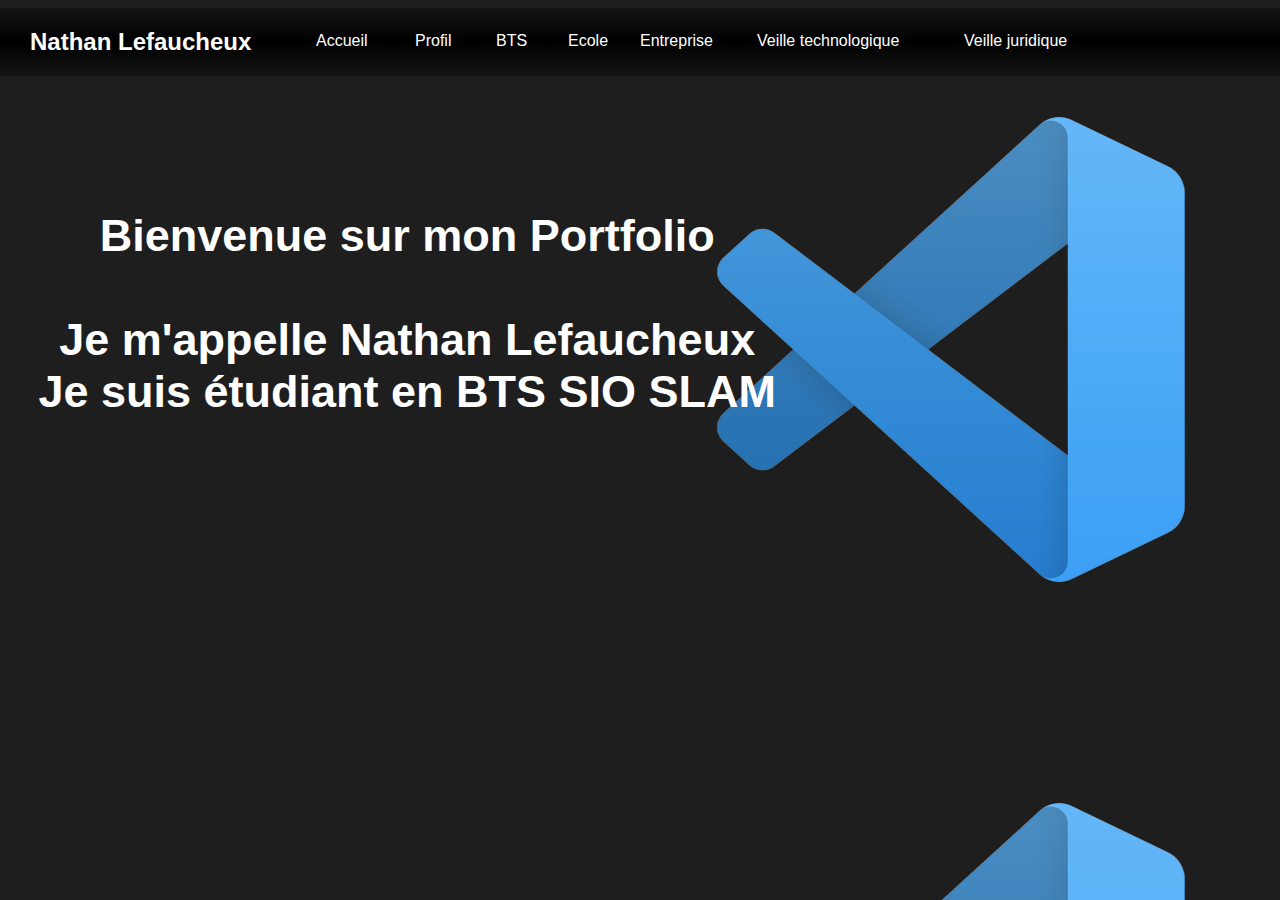
==== Accueil.html @ 4fb12aa1 "Add files via upload" ====
<!DOCTYPE html>
<html lang="en">
<head>
    <meta charset="UTF-8">
    <meta http-equiv="X-UA-Compatible" content="IE=edge">
    <meta name="viewport" content="width=device-width, initial-scale=1.0">
    <title>Accueil</title>
    <link rel="stylesheet" href="Accueil.css">
</head>
<header>
    <h2>Nathan Lefaucheux</h2>
    <div class="Liens">
    <a class="lien0" href="Accueil.html">Accueil</a>
    <a class="lien1" href="Profil.html">Profil</a>
    <a class="lien2" href="BTS.html">BTS</a>
    <a class="lien3" href="Ecole.html">Ecole</a>
    <a class="lien4" href="Entreprise.html">Entreprise</a>
    <a class="lien5" href="Veille tech.html">Veille technologique</a>
    <a class="lien6" href="Veille jur.html">Veille juridique</a>
    </div>
</header>
<body>
    <h1>
        Bienvenue sur mon Portfolio 
        <br>
        <br>
        Je m'appelle Nathan Lefaucheux
        <br>
        Je suis étudiant en BTS SIO SLAM
    </h1>
</body>


</html>
---- Accueil.css ----
body{
    height: 100%;
    width: 100%;
    background-image: url(vs-code-logo.png);
    font-family: 'Trebuchet MS', 'Lucida Sans Unicode', 'Lucida Grande', 'Lucida Sans', Arial, sans-serif;
}
header{
    display: flex;
    align-items: center;
    color: white;
    background: linear-gradient(rgb(20, 20, 20), rgb(0, 0, 0), rgb(20, 20, 20));
    position: absolute;
    left: 0px;
    width: 198vh;
    padding-left: 30px;
}
h1{
    text-align: center;
    position: absolute;
    top: 20%;
    left: 3%;
    color: white;
    font-size: 45px;
}
.lien0{
    position: absolute;
    left: 34vh;
    top: 0px;
    text-decoration: none;
    display: flex;
    color: white;
    background: linear-gradient(rgb(20, 20, 20), rgb(0, 0, 0), rgb(20, 20, 20));
    padding-left: 10px;
    padding-right: 10px;
    padding-top: 24px;
    padding-bottom: 25px;
}
:hover.lien0{
    background: linear-gradient(rgb(0, 0, 0), rgb(20, 20, 20), rgb(0, 0, 0));
}
.lien1{
    position: absolute;
    left: 45vh;
    top: 0px;
    text-decoration: none;
    display: flex;
    color: white;
    background: linear-gradient(rgb(20, 20, 20), rgb(0, 0, 0), rgb(20, 20, 20));
    padding-left: 10px;
    padding-right: 10px;
    padding-top: 24px;
    padding-bottom: 25px;
}
:hover.lien1{
    background: linear-gradient(rgb(0, 0, 0), rgb(20, 20, 20), rgb(0, 0, 0));
}
.lien2{
    position: absolute;
    left: 54vh;
    top: 0px;
    text-decoration: none;
    color: white;
    background: linear-gradient(rgb(20, 20, 20), rgb(0, 0, 0), rgb(20, 20, 20));
    padding-left: 10px;
    padding-right: 10px;
    padding-top: 24px;
    padding-bottom: 25px;
}
:hover.lien2{
    background: linear-gradient(rgb(0, 0, 0), rgb(20, 20, 20), rgb(0, 0, 0));
}
.lien3{
    position: absolute;
    top: 0px;
    left: 62vh;
    text-decoration: none;
    color: white;
    background: linear-gradient(rgb(20, 20, 20), rgb(0, 0, 0), rgb(20, 20, 20));
    padding-left: 10px;
    padding-right: 10px;
    padding-top: 24px;
    padding-bottom: 25px;
}
:hover.lien3{
    background: linear-gradient(rgb(0, 0, 0), rgb(20, 20, 20), rgb(0, 0, 0));
}
.lien4{
    position: absolute;
    left: 70vh;
    top: 0px;
    text-decoration: none;
    display: flex;
    color: white;
    background: linear-gradient(rgb(20, 20, 20), rgb(0, 0, 0), rgb(20, 20, 20));
    padding-left: 10px;
    padding-right: 10px;
    padding-top: 24px;
    padding-bottom: 25px;
  }
  :hover.lien4{
    background: linear-gradient(rgb(0, 0, 0), rgb(20, 20, 20), rgb(0, 0, 0));
  }
  .lien5{
    position: absolute;
    left: 83vh;
    top: 0px;
    text-decoration: none;
    display: flex;
    color: white;
    background: linear-gradient(rgb(20, 20, 20), rgb(0, 0, 0), rgb(20, 20, 20));
    padding-left: 10px;
    padding-right: 10px;
    padding-top: 24px;
    padding-bottom: 25px;
  }
  :hover.lien5{
    background: linear-gradient(rgb(0, 0, 0), rgb(20, 20, 20), rgb(0, 0, 0));
  }
  .lien6{
    position: absolute;
    left: 106vh;
    top: 0px;
    text-decoration: none;
    display: flex;
    color: white;
    background: linear-gradient(rgb(20, 20, 20), rgb(0, 0, 0), rgb(20, 20, 20));
    padding-left: 10px;
    padding-right: 10px;
    padding-top: 24px;
    padding-bottom: 25px;
  }
  :hover.lien6{
    background: linear-gradient(rgb(0, 0, 0), rgb(20, 20, 20), rgb(0, 0, 0));
  }
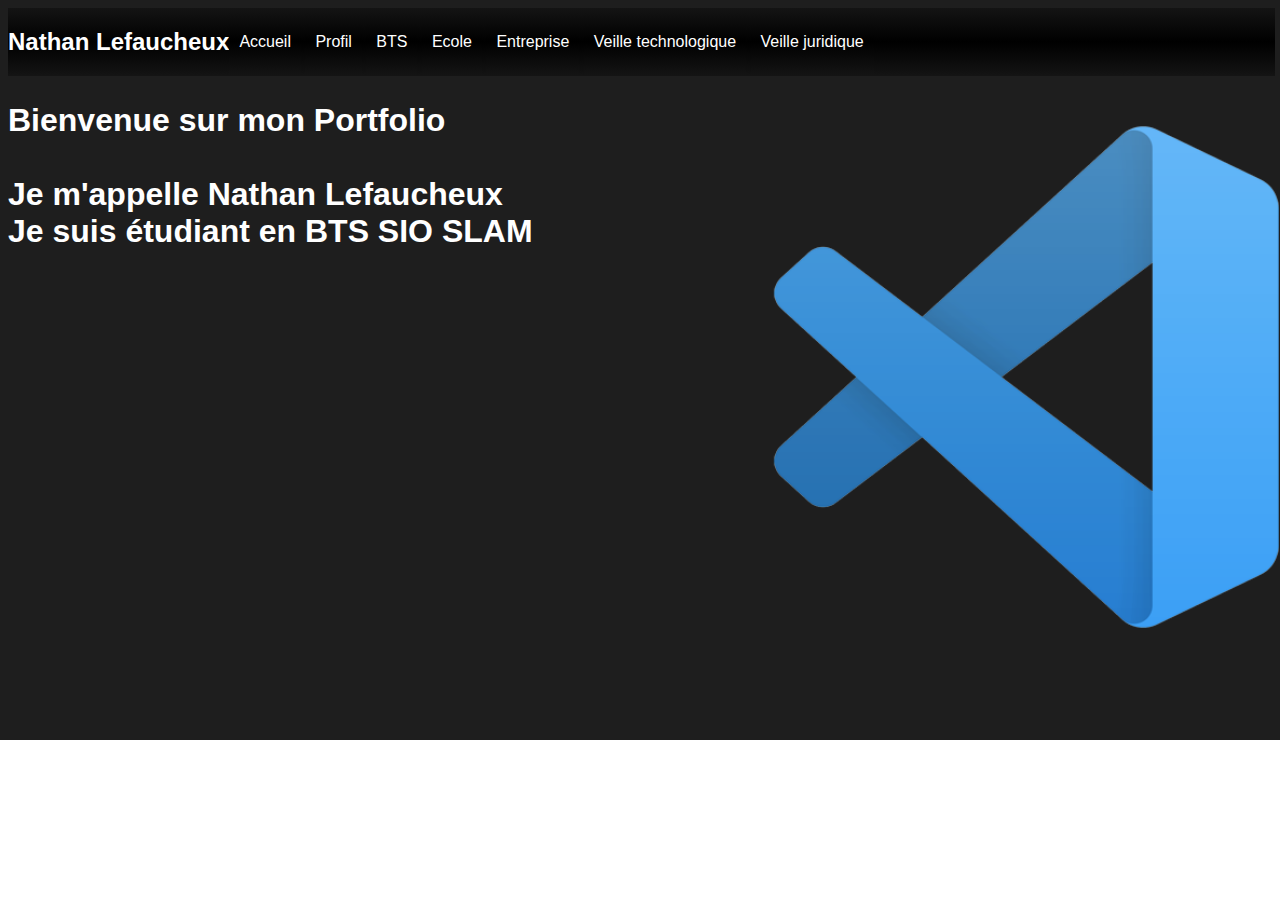
==== commit 527f0992: "Update Accueil.html" ====
--- a/Accueil.html
+++ b/Accueil.html
@@ -8,27 +8,31 @@
     <link rel="stylesheet" href="Accueil.css">
 </head>
 <header>
-    <h2>Nathan Lefaucheux</h2>
-    <div class="Liens">
-    <a class="lien0" href="Accueil.html">Accueil</a>
-    <a class="lien1" href="Profil.html">Profil</a>
-    <a class="lien2" href="BTS.html">BTS</a>
-    <a class="lien3" href="Ecole.html">Ecole</a>
-    <a class="lien4" href="Entreprise.html">Entreprise</a>
-    <a class="lien5" href="Veille tech.html">Veille technologique</a>
-    <a class="lien6" href="Veille jur.html">Veille juridique</a>
+    <div class="totu">
+        <h2>Nathan Lefaucheux</h2>
+            <div class="Liens">
+            <a class="lien0" href="Accueil.html">Accueil</a>
+            <a class="lien1" href="Profil.html">Profil</a>
+            <a class="lien2" href="BTS.html">BTS</a>
+            <a class="lien3" href="Ecole.html">Ecole</a>
+            <a class="lien4" href="Entreprise.html">Entreprise</a>
+            <a class="lien5" href="Veille tech.html">Veille technologique</a>
+            <a class="lien6" href="Veille jur.html">Veille juridique</a>
+        </div>
     </div>
 </header>
 <body>
-    <h1>
+    <div class="chepa">
+        <h1>
         Bienvenue sur mon Portfolio 
         <br>
         <br>
         Je m'appelle Nathan Lefaucheux
         <br>
         Je suis étudiant en BTS SIO SLAM
-    </h1>
+        </h1>
+    </div>
 </body>
 
 
-</html>+</html>
--- a/Accueil.css
+++ b/Accueil.css
@@ -1,134 +1,126 @@
 body{
     height: 100%;
-    width: 100%;
+    width: 99%;
     background-image: url(vs-code-logo.png);
+    background-size: 100%;
+    background-repeat: no-repeat;
     font-family: 'Trebuchet MS', 'Lucida Sans Unicode', 'Lucida Grande', 'Lucida Sans', Arial, sans-serif;
+    color: white;
+}
+.totu{
+    background: linear-gradient(rgb(20, 20, 20), rgb(0, 0, 0), rgb(20, 20, 20));
+    display: flex;
+    align-items: center;
+    justify-content: left;
 }
 header{
+    background: linear-gradient(rgb(20, 20, 20), rgb(0, 0, 0), rgb(20, 20, 20));
     display: flex;
     align-items: center;
+    justify-content: left;
+  }
+  a{
+    text-decoration: none;
     color: white;
-    background: linear-gradient(rgb(20, 20, 20), rgb(0, 0, 0), rgb(20, 20, 20));
-    position: absolute;
-    left: 0px;
-    width: 198vh;
-    padding-left: 30px;
-}
-h1{
-    text-align: center;
-    position: absolute;
-    top: 20%;
-    left: 3%;
+  }
+  :hover.liens{
+    text-decoration: underline;
     color: white;
-    font-size: 45px;
-}
-.lien0{
-    position: absolute;
-    left: 34vh;
-    top: 0px;
-    text-decoration: none;
-    display: flex;
+  }
+  .lien0{
     color: white;
     background: linear-gradient(rgb(20, 20, 20), rgb(0, 0, 0), rgb(20, 20, 20));
     padding-left: 10px;
     padding-right: 10px;
-    padding-top: 24px;
+    padding-top: 25px;
     padding-bottom: 25px;
-}
-:hover.lien0{
+  }
+  :hover.lien0{
+    text-decoration: underline;
+    color: white;
     background: linear-gradient(rgb(0, 0, 0), rgb(20, 20, 20), rgb(0, 0, 0));
-}
-.lien1{
-    position: absolute;
-    left: 45vh;
-    top: 0px;
-    text-decoration: none;
-    display: flex;
+  }
+  .lien1{
     color: white;
     background: linear-gradient(rgb(20, 20, 20), rgb(0, 0, 0), rgb(20, 20, 20));
     padding-left: 10px;
     padding-right: 10px;
-    padding-top: 24px;
+    padding-top: 25px;
     padding-bottom: 25px;
-}
-:hover.lien1{
+  }
+  :hover.lien1{
+    text-decoration: underline;
+    color: white;
     background: linear-gradient(rgb(0, 0, 0), rgb(20, 20, 20), rgb(0, 0, 0));
-}
-.lien2{
-    position: absolute;
-    left: 54vh;
-    top: 0px;
-    text-decoration: none;
+  }
+  .lien2{
     color: white;
     background: linear-gradient(rgb(20, 20, 20), rgb(0, 0, 0), rgb(20, 20, 20));
     padding-left: 10px;
     padding-right: 10px;
-    padding-top: 24px;
+    padding-top: 25px;
     padding-bottom: 25px;
-}
-:hover.lien2{
+  }
+  :hover.lien2{
+    text-decoration: underline;
+    color: white;
     background: linear-gradient(rgb(0, 0, 0), rgb(20, 20, 20), rgb(0, 0, 0));
-}
-.lien3{
-    position: absolute;
-    top: 0px;
-    left: 62vh;
-    text-decoration: none;
+  }
+  .lien3{
     color: white;
     background: linear-gradient(rgb(20, 20, 20), rgb(0, 0, 0), rgb(20, 20, 20));
     padding-left: 10px;
     padding-right: 10px;
-    padding-top: 24px;
+    padding-top: 25px;
     padding-bottom: 25px;
-}
-:hover.lien3{
+  }
+  :hover.lien3{
+    text-decoration: underline;
+    color: white;
     background: linear-gradient(rgb(0, 0, 0), rgb(20, 20, 20), rgb(0, 0, 0));
-}
-.lien4{
-    position: absolute;
-    left: 70vh;
-    top: 0px;
-    text-decoration: none;
-    display: flex;
+  }
+  .lien4{
     color: white;
     background: linear-gradient(rgb(20, 20, 20), rgb(0, 0, 0), rgb(20, 20, 20));
     padding-left: 10px;
     padding-right: 10px;
-    padding-top: 24px;
+    padding-top: 25px;
     padding-bottom: 25px;
   }
   :hover.lien4{
+    text-decoration: underline;
+    color: white;
     background: linear-gradient(rgb(0, 0, 0), rgb(20, 20, 20), rgb(0, 0, 0));
   }
   .lien5{
-    position: absolute;
-    left: 83vh;
-    top: 0px;
-    text-decoration: none;
-    display: flex;
     color: white;
     background: linear-gradient(rgb(20, 20, 20), rgb(0, 0, 0), rgb(20, 20, 20));
     padding-left: 10px;
     padding-right: 10px;
-    padding-top: 24px;
+    padding-top: 25px;
     padding-bottom: 25px;
   }
   :hover.lien5{
+    text-decoration: underline;
+    color: white;
     background: linear-gradient(rgb(0, 0, 0), rgb(20, 20, 20), rgb(0, 0, 0));
   }
   .lien6{
-    position: absolute;
-    left: 106vh;
-    top: 0px;
-    text-decoration: none;
-    display: flex;
     color: white;
     background: linear-gradient(rgb(20, 20, 20), rgb(0, 0, 0), rgb(20, 20, 20));
     padding-left: 10px;
     padding-right: 10px;
-    padding-top: 24px;
+    padding-top: 25px;
     padding-bottom: 25px;
   }
   :hover.lien6{
+    text-decoration: underline;
+    color: white;
     background: linear-gradient(rgb(0, 0, 0), rgb(20, 20, 20), rgb(0, 0, 0));
-  }+  }
+.chepa{
+  width: 1000px;
+  height: 200px;
+  display: flex;
+  align-items: center;
+}
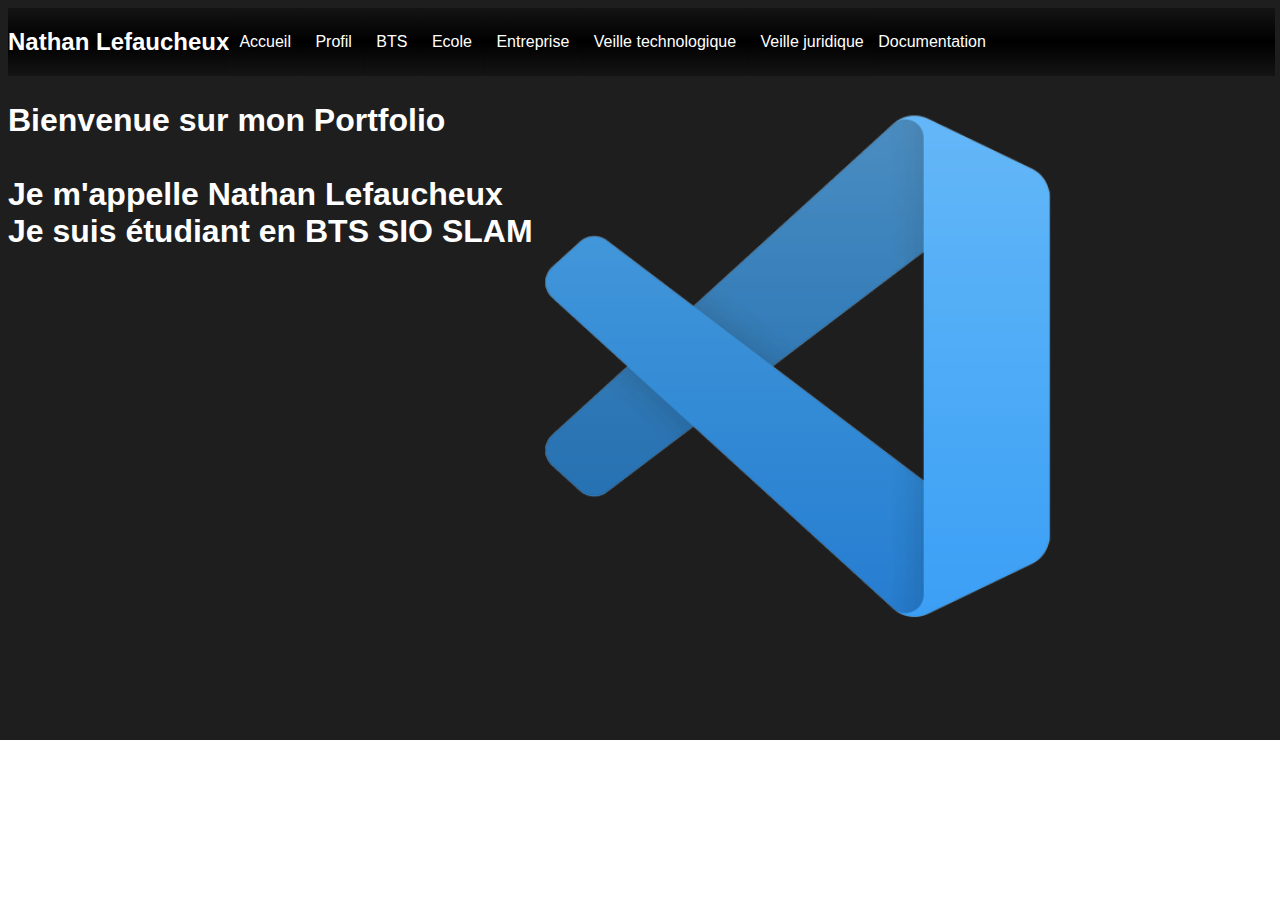
==== commit ef870fe4: "Update Accueil.html" ====
--- a/Accueil.html
+++ b/Accueil.html
@@ -18,6 +18,7 @@
             <a class="lien4" href="Entreprise.html">Entreprise</a>
             <a class="lien5" href="Veille tech.html">Veille technologique</a>
             <a class="lien6" href="Veille jur.html">Veille juridique</a>
+            <a class="lien7" href=Documentation.html>Documentation</a>
         </div>
     </div>
 </header>
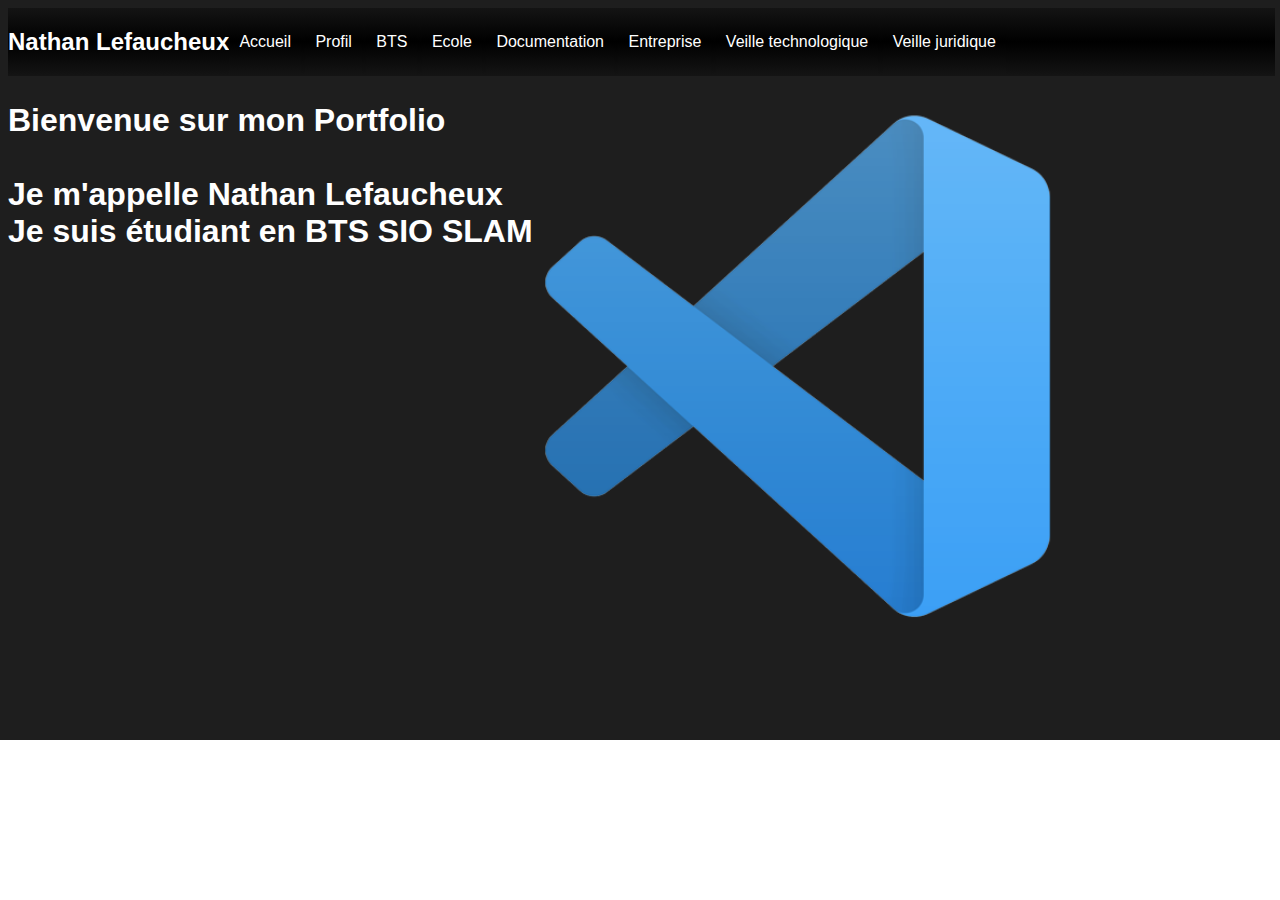
==== commit b8dcd58e: "Update Accueil.html" ====
--- a/Accueil.html
+++ b/Accueil.html
@@ -15,10 +15,10 @@
             <a class="lien1" href="Profil.html">Profil</a>
             <a class="lien2" href="BTS.html">BTS</a>
             <a class="lien3" href="Ecole.html">Ecole</a>
+            <a class="lien7" href=Documentation.html>Documentation</a>    
             <a class="lien4" href="Entreprise.html">Entreprise</a>
             <a class="lien5" href="Veille tech.html">Veille technologique</a>
             <a class="lien6" href="Veille jur.html">Veille juridique</a>
-            <a class="lien7" href=Documentation.html>Documentation</a>
         </div>
     </div>
 </header>
--- a/Accueil.css
+++ b/Accueil.css
@@ -118,6 +118,19 @@
     color: white;
     background: linear-gradient(rgb(0, 0, 0), rgb(20, 20, 20), rgb(0, 0, 0));
   }
+  .lien7{
+    color: white;
+    background: linear-gradient(rgb(20, 20, 20), rgb(0, 0, 0), rgb(20, 20, 20));
+    padding-left: 10px;
+    padding-right: 10px;
+    padding-top: 25px;
+    padding-bottom: 25px;
+  }
+  :hover.lien7{
+    text-decoration: underline;
+    color: white;
+    background: linear-gradient(rgb(0, 0, 0), rgb(20, 20, 20), rgb(0, 0, 0));
+  }
 .chepa{
   width: 1000px;
   height: 200px;
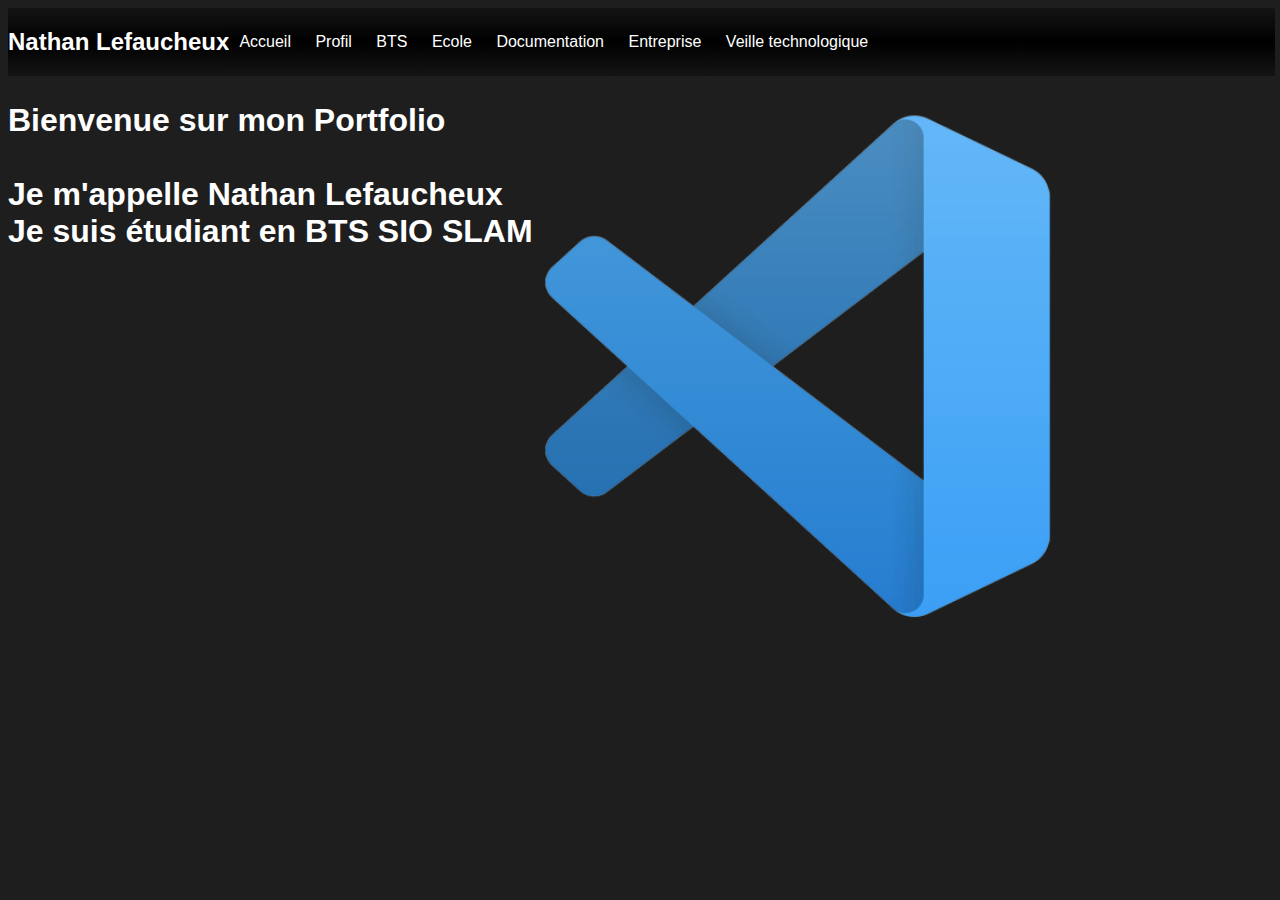
==== commit 40984b23: "Add files via upload" ====
--- a/Accueil.html
+++ b/Accueil.html
@@ -1,5 +1,6 @@
 <!DOCTYPE html>
 <html lang="en">
+
 <head>
     <meta charset="UTF-8">
     <meta http-equiv="X-UA-Compatible" content="IE=edge">
@@ -10,30 +11,28 @@
 <header>
     <div class="totu">
         <h2>Nathan Lefaucheux</h2>
-            <div class="Liens">
+        <div class="liens">
             <a class="lien0" href="Accueil.html">Accueil</a>
             <a class="lien1" href="Profil.html">Profil</a>
             <a class="lien2" href="BTS.html">BTS</a>
             <a class="lien3" href="Ecole.html">Ecole</a>
-            <a class="lien7" href=Documentation.html>Documentation</a>    
+            <a class="lien7" href="Documentation.html">Documentation</a>
             <a class="lien4" href="Entreprise.html">Entreprise</a>
             <a class="lien5" href="Veille tech.html">Veille technologique</a>
-            <a class="lien6" href="Veille jur.html">Veille juridique</a>
         </div>
     </div>
 </header>
+
 <body>
     <div class="chepa">
         <h1>
-        Bienvenue sur mon Portfolio 
-        <br>
-        <br>
-        Je m'appelle Nathan Lefaucheux
-        <br>
-        Je suis étudiant en BTS SIO SLAM
+            Bienvenue sur mon Portfolio
+            <br>
+            <br>
+            Je m'appelle Nathan Lefaucheux
+            <br>
+            Je suis étudiant en BTS SIO SLAM
         </h1>
     </div>
 </body>
-
-
-</html>
+</html>--- a/Accueil.css
+++ b/Accueil.css
@@ -1,139 +1,61 @@
-body{
-    height: 100%;
-    width: 99%;
-    background-image: url(vs-code-logo.png);
-    background-size: 100%;
-    background-repeat: no-repeat;
-    font-family: 'Trebuchet MS', 'Lucida Sans Unicode', 'Lucida Grande', 'Lucida Sans', Arial, sans-serif;
-    color: white;
+body {
+  height: 100%;
+  width: 99%;
+  background-image: url(vs-code-logo.png);
+  background-size: 100%;
+  background-repeat: no-repeat;
+  font-family: 'Trebuchet MS', 'Lucida Sans Unicode', 'Lucida Grande', 'Lucida Sans', Arial, sans-serif;
+  color: white;
+  background-color: rgb(30, 30, 30);
 }
-.totu{
-    background: linear-gradient(rgb(20, 20, 20), rgb(0, 0, 0), rgb(20, 20, 20));
-    display: flex;
-    align-items: center;
-    justify-content: left;
+
+.totu {
+  background: linear-gradient(rgb(20, 20, 20), rgb(0, 0, 0), rgb(20, 20, 20));
+  display: flex;
+  align-items: center;
+  justify-content: left;
 }
-header{
-    background: linear-gradient(rgb(20, 20, 20), rgb(0, 0, 0), rgb(20, 20, 20));
-    display: flex;
-    align-items: center;
-    justify-content: left;
-  }
-  a{
-    text-decoration: none;
-    color: white;
-  }
-  :hover.liens{
-    text-decoration: underline;
-    color: white;
-  }
-  .lien0{
-    color: white;
-    background: linear-gradient(rgb(20, 20, 20), rgb(0, 0, 0), rgb(20, 20, 20));
-    padding-left: 10px;
-    padding-right: 10px;
-    padding-top: 25px;
-    padding-bottom: 25px;
-  }
-  :hover.lien0{
-    text-decoration: underline;
-    color: white;
-    background: linear-gradient(rgb(0, 0, 0), rgb(20, 20, 20), rgb(0, 0, 0));
-  }
-  .lien1{
-    color: white;
-    background: linear-gradient(rgb(20, 20, 20), rgb(0, 0, 0), rgb(20, 20, 20));
-    padding-left: 10px;
-    padding-right: 10px;
-    padding-top: 25px;
-    padding-bottom: 25px;
-  }
-  :hover.lien1{
-    text-decoration: underline;
-    color: white;
-    background: linear-gradient(rgb(0, 0, 0), rgb(20, 20, 20), rgb(0, 0, 0));
-  }
-  .lien2{
-    color: white;
-    background: linear-gradient(rgb(20, 20, 20), rgb(0, 0, 0), rgb(20, 20, 20));
-    padding-left: 10px;
-    padding-right: 10px;
-    padding-top: 25px;
-    padding-bottom: 25px;
-  }
-  :hover.lien2{
-    text-decoration: underline;
-    color: white;
-    background: linear-gradient(rgb(0, 0, 0), rgb(20, 20, 20), rgb(0, 0, 0));
-  }
-  .lien3{
-    color: white;
-    background: linear-gradient(rgb(20, 20, 20), rgb(0, 0, 0), rgb(20, 20, 20));
-    padding-left: 10px;
-    padding-right: 10px;
-    padding-top: 25px;
-    padding-bottom: 25px;
-  }
-  :hover.lien3{
-    text-decoration: underline;
-    color: white;
-    background: linear-gradient(rgb(0, 0, 0), rgb(20, 20, 20), rgb(0, 0, 0));
-  }
-  .lien4{
-    color: white;
-    background: linear-gradient(rgb(20, 20, 20), rgb(0, 0, 0), rgb(20, 20, 20));
-    padding-left: 10px;
-    padding-right: 10px;
-    padding-top: 25px;
-    padding-bottom: 25px;
-  }
-  :hover.lien4{
-    text-decoration: underline;
-    color: white;
-    background: linear-gradient(rgb(0, 0, 0), rgb(20, 20, 20), rgb(0, 0, 0));
-  }
-  .lien5{
-    color: white;
-    background: linear-gradient(rgb(20, 20, 20), rgb(0, 0, 0), rgb(20, 20, 20));
-    padding-left: 10px;
-    padding-right: 10px;
-    padding-top: 25px;
-    padding-bottom: 25px;
-  }
-  :hover.lien5{
-    text-decoration: underline;
-    color: white;
-    background: linear-gradient(rgb(0, 0, 0), rgb(20, 20, 20), rgb(0, 0, 0));
-  }
-  .lien6{
-    color: white;
-    background: linear-gradient(rgb(20, 20, 20), rgb(0, 0, 0), rgb(20, 20, 20));
-    padding-left: 10px;
-    padding-right: 10px;
-    padding-top: 25px;
-    padding-bottom: 25px;
-  }
-  :hover.lien6{
-    text-decoration: underline;
-    color: white;
-    background: linear-gradient(rgb(0, 0, 0), rgb(20, 20, 20), rgb(0, 0, 0));
-  }
-  .lien7{
-    color: white;
-    background: linear-gradient(rgb(20, 20, 20), rgb(0, 0, 0), rgb(20, 20, 20));
-    padding-left: 10px;
-    padding-right: 10px;
-    padding-top: 25px;
-    padding-bottom: 25px;
-  }
-  :hover.lien7{
-    text-decoration: underline;
-    color: white;
-    background: linear-gradient(rgb(0, 0, 0), rgb(20, 20, 20), rgb(0, 0, 0));
-  }
-.chepa{
+
+header {
+  background: linear-gradient(rgb(20, 20, 20), rgb(0, 0, 0), rgb(20, 20, 20));
+  display: flex;
+  align-items: center;
+  justify-content: left;
+}
+
+a {
+  text-decoration: none;
+  color: white;
+}
+
+.liens a {
+  color: white;
+  background: linear-gradient(rgb(20, 20, 20), rgb(0, 0, 0), rgb(20, 20, 20));
+  padding-left: 10px;
+  padding-right: 10px;
+  padding-top: 25px;
+  padding-bottom: 25px;
+}
+
+.liens a:hover {
+  text-decoration: underline;
+  color: white;
+  background: linear-gradient(rgb(0, 0, 0), rgb(20, 20, 20), rgb(0, 0, 0));
+}
+
+.chepa {
   width: 1000px;
   height: 200px;
   display: flex;
   align-items: center;
 }
+
+@media (max-width: 1100px) {
+  .liens a {
+    background: transparent;
+  }
+
+  .liens a:hover {
+    background: transparent;
+  }
+}  